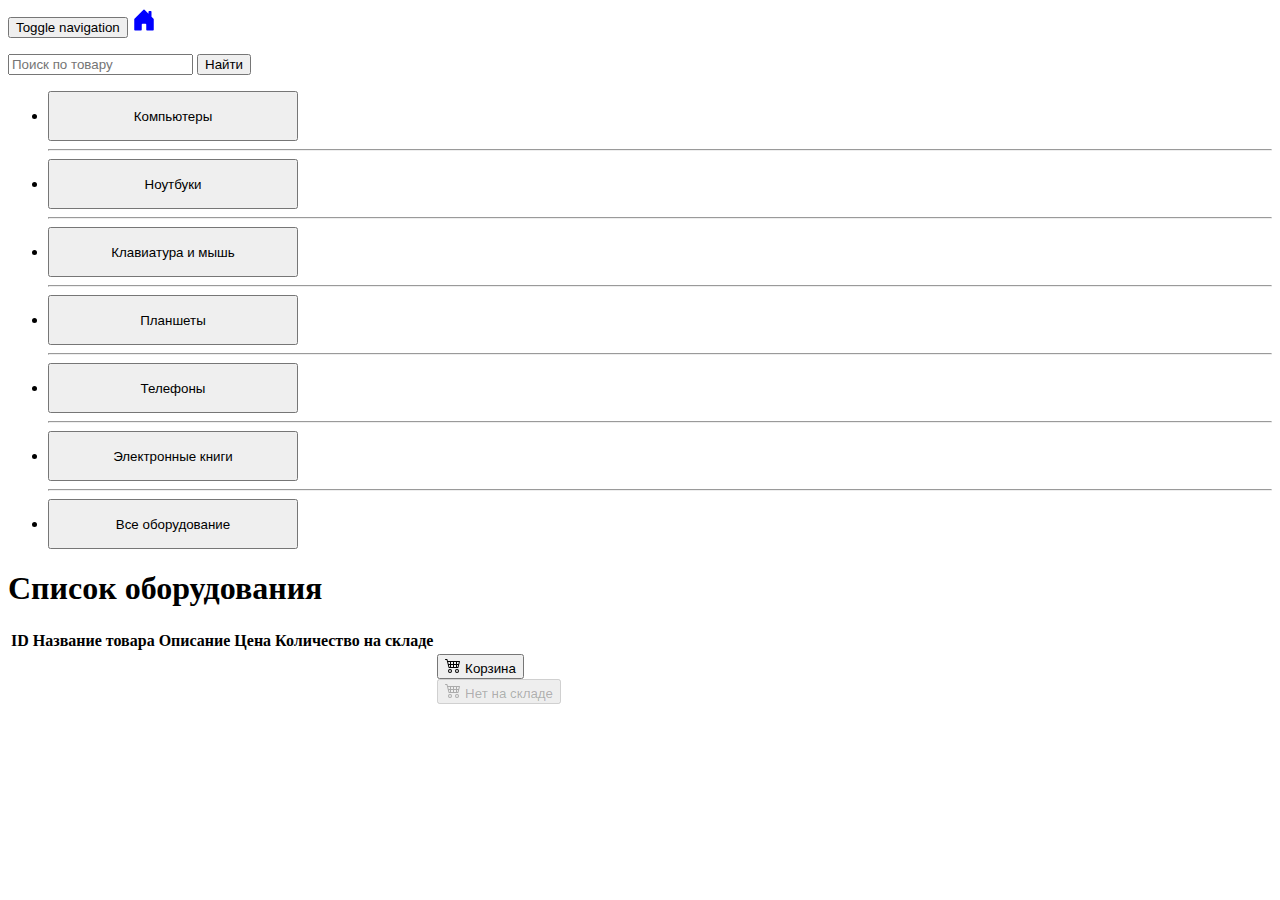
==== src/main/resources/templates/default_prise.html @ 59951363 "InternetShop" ====
<!DOCTYPE html>
<html lang="en" xmlns:th="http://www.thymeleaf.org">
<head>
    <meta charset="UTF-8">
    <title>Прайс-лист</title>
    <link href="https://bootstrap-4.ru/docs/3.3.2/dist/css/bootstrap.min.css" rel="stylesheet">
    <link href="https://bootstrap-4.ru/docs/3.3.2/examples/dashboard/dashboard.css" rel="stylesheet">
    <script src="https://bootstrap-4.ru/docs/3.3.2//assets/js/ie8-responsive-file-warning.js"></script>
    <script src="https://oss.maxcdn.com/libs/html5shiv/3.7.0/html5shiv.js"></script>
    <script src="https://oss.maxcdn.com/libs/respond.js/1.4.2/respond.min.js"></script>

    <script src="https://oss.maxcdn.com/libs/html5shiv/3.7.0/html5shiv.js"></script>
    <script src="https://oss.maxcdn.com/libs/respond.js/1.4.2/respond.min.js"></script>
</head>
<body>
<script defer>
    (function (i, s, o, g, r, a, m) {
        i['GoogleAnalyticsObject'] = r;
        i[r] = i[r] || function () {
            (i[r].q = i[r].q || []).push(arguments)
        }, i[r].l = 1 * new Date();
        a = s.createElement(o),
            m = s.getElementsByTagName(o)[0];
        a.async = 1;
        a.src = g;
        m.parentNode.insertBefore(a, m)
    })(window, document, 'script', 'https://www.google-analytics.com/analytics.js', 'ga');

    ga('create', 'UA-4481610-59', 'auto');
    ga('send', 'pageview');

</script>
<!-- Yandex.Metrika counter -->
<script type="text/javascript"> (function (m, e, t, r, i, k, a) {
    m[i] = m[i] || function () {
        (m[i].a = m[i].a || []).push(arguments)
    };
    m[i].l = 1 * new Date();
    k = e.createElement(t), a = e.getElementsByTagName(t)[0], k.async = 1, k.src = r, a.parentNode.insertBefore(k, a)
})(window, document, "script", "https://mc.yandex.ru/metrika/tag.js", "ym");
ym(39705265, "init", {clickmap: true, trackLinks: true, accurateTrackBounce: true, webvisor: true}); </script>
<noscript>
    <div><img src="https://mc.yandex.ru/watch/39705265" style="position:absolute; left:-9999px;" alt=""/></div>
</noscript>

<script async src="//pagead2.googlesyndication.com/pagead/js/adsbygoogle.js"></script>
<script>
    (adsbygoogle = window.adsbygoogle || []).push({
        google_ad_client: "ca-pub-8588635311388465",
        enable_page_level_ads: true
    });
</script>


<div class="navbar navbar-inverse navbar-fixed-top" role="navigation">
    <div class="container-fluid">
        <div class="navbar-header">
            <button type="button" class="navbar-toggle" data-toggle="collapse" data-target=".navbar-collapse">
                <span class="sr-only">Toggle navigation</span>
                <span class="icon-bar"></span>
                <span class="icon-bar"></span>
                <span class="icon-bar"></span>
            </button>
            <a class="navbar-brand" th:href="@{/}">
                <svg xmlns="http://www.w3.org/2000/svg" width="24" height="24" fill="currentColor"
                     class="bi bi-house-door-fill" viewBox="0 0 16 16">
                    <g color="blue">
                        <path d="M6.5 14.5v-3.505c0-.245.25-.495.5-.495h2c.25 0 .5.25.5.5v3.5a.5.5 0 0 0 .5.5h4a.5.5 0 0 0 .5-.5v-7a.5.5 0 0 0-.146-.354L13 5.793V2.5a.5.5 0 0 0-.5-.5h-1a.5.5 0 0 0-.5.5v1.293L8.354 1.146a.5.5 0 0 0-.708 0l-6 6A.5.5 0 0 0 1.5 7.5v7a.5.5 0 0 0 .5.5h4a.5.5 0 0 0 .5-.5z"/>
                    </g>
                </svg>
            </a>
        </div>
        <div class="navbar-collapse collapse">
            <ul class="nav navbar-nav navbar-right">
                <!--                <li><a href="#">Dashboard</a></li>-->
                <!--                <li><a href="#">Settings</a></li>-->
                <!--                <li><a href="#">Profile</a></li>-->
                <!--                <li><a href="#">Help</a></li>-->
            </ul>
            <form class="navbar-form navbar-left" method="GET"
                  action="#" th:action="@{/findAbout}"
                  th:object="${default}">
                <div>
                    <input id="name" class="input-text js-input" type="text" name="name"
                           th:field="*{about}" placeholder="Поиск по товару">
                    <input class="btn btn-primary" type="submit" value="Найти">&nbsp;&nbsp;&nbsp;
                </div>
            </form>
        </div>
    </div>
</div>

<div class="container-fluid">
    <div class="row">
        <div class="col-sm-3 col-md-2 sidebar">
            <ul class="nav nav-sidebar">
                <li>
                    <div>
                        <form class="navbar-form navbar-left" method="GET"
                              action="#" th:action="@{/findName}"
                              th:object="${default}">
                            <div>
                                <input id="name1" class="input-text js-input" type="hidden" name="name"
                                       th:field="*{name}"
                                       th:value="${default.setName('компьютер')}"
                                       placeholder="Поиск по наименованию">
                                <input class="btn btn-primary" type="submit" value="Компьютеры"
                                       style="height:50px; width:250px">&nbsp;&nbsp;&nbsp;
                            </div>
                        </form>
                    </div>
                </li>
                <hr/>
                <li>
                    <div>
                        <form class="navbar-form navbar-left" method="GET"
                              action="#" th:action="@{/findName}"
                              th:object="${default}">
                            <div>
                                <input id="name2" class="input-text js-input" type="hidden" name="name"
                                       th:field="*{name}"
                                       th:value="${default.setName('ноутбук')}"
                                       placeholder="Поиск по наименованию">
                                <input class="btn btn-primary" type="submit" value="Ноутбуки"
                                       style="height:50px; width:250px">&nbsp;&nbsp;&nbsp;
                            </div>
                        </form>
                    </div>
                </li>
                <hr/>
                <li>
                    <div>
                        <form class="navbar-form navbar-left" method="GET"
                              action="#" th:action="@{/findName}"
                              th:object="${default}">
                            <div>
                                <input id="name3" class="input-text js-input" type="hidden" name="name"
                                       th:field="*{name}"
                                       th:value="${default.setName('клавиатура и мышь')}"
                                       placeholder="Поиск по наименованию">
                                <input class="btn btn-primary" type="submit" value="Клавиатура и мышь"
                                       style="height:50px; width:250px">&nbsp;&nbsp;&nbsp;
                            </div>
                        </form>
                    </div>
                </li>
                <hr/>
                <li>
                    <div>
                        <form class="navbar-form navbar-left" method="GET"
                              action="#" th:action="@{/findName}"
                              th:object="${default}">
                            <div>
                                <input id="name4" class="input-text js-input" type="hidden" name="name"
                                       th:field="*{name}"
                                       th:value="${default.setName('планшет')}"
                                       placeholder="Поиск по наименованию">
                                <input class="btn btn-primary" type="submit" value="Планшеты"
                                       style="height:50px; width:250px">&nbsp;&nbsp;&nbsp;
                            </div>
                        </form>
                    </div>
                </li>
                <hr/>
                <li>
                    <div>
                        <form class="navbar-form navbar-left" method="GET"
                              action="#" th:action="@{/findName}"
                              th:object="${default}">
                            <div>
                                <input id="name5" class="input-text js-input" type="hidden" name="name"
                                       th:field="*{name}"
                                       th:value="${default.setName('телефон')}"
                                       placeholder="Поиск по наименованию">
                                <input class="btn btn-primary" type="submit" value="Телефоны"
                                       style="height:50px; width:250px">&nbsp;&nbsp;&nbsp;
                            </div>
                        </form>
                    </div>
                </li>
                <hr/>
                <li>
                    <div>
                        <form class="navbar-form navbar-left" method="GET"
                              action="#" th:action="@{/findName}"
                              th:object="${default}">
                            <div>
                                <input id="name6" class="input-text js-input" type="hidden" name="name"
                                       th:field="*{name}"
                                       th:value="${default.setName('электронная книга')}"
                                       placeholder="Поиск по наименованию">
                                <input class="btn btn-primary" type="submit" value="Электронные книги"
                                       style="height:50px; width:250px">&nbsp;&nbsp;&nbsp;
                            </div>
                        </form>
                    </div>
                </li>
                <hr/>
                <li>
                    <div class="navbar-form navbar-left">
                        <button type="button" class="btn btn-primary" th:onclick="|window.location.href='@{/Page}'|"
                                style="height:50px; width:250px">
                            Все оборудование
                        </button>
                    </div>
                </li>
            </ul>
        </div>
        <div class="col-sm-9 col-sm-offset-3 col-md-10 col-md-offset-2 main">
            <h1 class="page-header">Список оборудования</h1>
            <table class="table">
                <thead class="thead-dark">
                <tr>
                    <th scope="col">ID</th>
                    <th scope="col">Название товара</th>
                    <th scope="col">Описание</th>
                    <th scope="col">Цена</th>
                    <th scope="col">Количество на складе</th>
                    <th scope="col"></th>
                </tr>
                </thead>
                <tbody>
                <tr th:each="list: ${listPrice}" class="bg-info">
                    <td th:text="${list.getId()}"></td>
                    <td th:text="${list.name}"></td>
                    <td th:text="${list.about}"></td>
                    <td th:text="${list.price}"></td>
                    <td th:text="${list.count}"></td>
                    <td>
                        <div th:with="variable = ${list.count}">
                            <div th:if="${variable} > 0">
                                <button type="button" class="btn btn-info"
                                        th:onclick="|window.location.href='@{/shops/saveBucketShop(id=${list.getId()})}'|">
                                    <svg xmlns="http://www.w3.org/2000/svg" width="16" height="16" fill="currentColor"
                                         class="bi bi-cart4" viewBox="0 0 16 16">
                                        <path d="M0 2.5A.5.5 0 0 1 .5 2H2a.5.5 0 0 1 .485.379L2.89 4H14.5a.5.5 0 0 1 .485.621l-1.5 6A.5.5 0 0 1 13 11H4a.5.5 0 0 1-.485-.379L1.61 3H.5a.5.5 0 0 1-.5-.5zM3.14 5l.5 2H5V5H3.14zM6 5v2h2V5H6zm3 0v2h2V5H9zm3 0v2h1.36l.5-2H12zm1.11 3H12v2h.61l.5-2zM11 8H9v2h2V8zM8 8H6v2h2V8zM5 8H3.89l.5 2H5V8zm0 5a1 1 0 1 0 0 2 1 1 0 0 0 0-2zm-2 1a2 2 0 1 1 4 0 2 2 0 0 1-4 0zm9-1a1 1 0 1 0 0 2 1 1 0 0 0 0-2zm-2 1a2 2 0 1 1 4 0 2 2 0 0 1-4 0z"/>
                                    </svg>
                                    Корзина
                                </button>
                            </div>
                            <div th:unless="${variable}">
                                <button type="button" class="btn btn-info" disabled
                                        th:onclick="|window.location.href='@{/shops/saveBucketShop(id=${list.getId()})}'|">
                                    <svg xmlns="http://www.w3.org/2000/svg" width="16" height="16" fill="currentColor"
                                         class="bi bi-cart4" viewBox="0 0 16 16">
                                        <path d="M0 2.5A.5.5 0 0 1 .5 2H2a.5.5 0 0 1 .485.379L2.89 4H14.5a.5.5 0 0 1 .485.621l-1.5 6A.5.5 0 0 1 13 11H4a.5.5 0 0 1-.485-.379L1.61 3H.5a.5.5 0 0 1-.5-.5zM3.14 5l.5 2H5V5H3.14zM6 5v2h2V5H6zm3 0v2h2V5H9zm3 0v2h1.36l.5-2H12zm1.11 3H12v2h.61l.5-2zM11 8H9v2h2V8zM8 8H6v2h2V8zM5 8H3.89l.5 2H5V8zm0 5a1 1 0 1 0 0 2 1 1 0 0 0 0-2zm-2 1a2 2 0 1 1 4 0 2 2 0 0 1-4 0zm9-1a1 1 0 1 0 0 2 1 1 0 0 0 0-2zm-2 1a2 2 0 1 1 4 0 2 2 0 0 1-4 0z"/>
                                    </svg>
                                    Нет на складе
                                </button>
                            </div>
                        </div>
                    </td>
                </tr>
                </tbody>
            </table>
        </div>
    </div>
</div>
<script src="https://ajax.googleapis.com/ajax/libs/jquery/1.11.0/jquery.min.js"></script>
<script src="https://bootstrap-4.ru/docs/3.3.2/dist/js/bootstrap.min.js"></script>
<script src="https://bootstrap-4.ru/docs/3.3.2/assets/js/docs.min.js"></script>
</body>
</html>
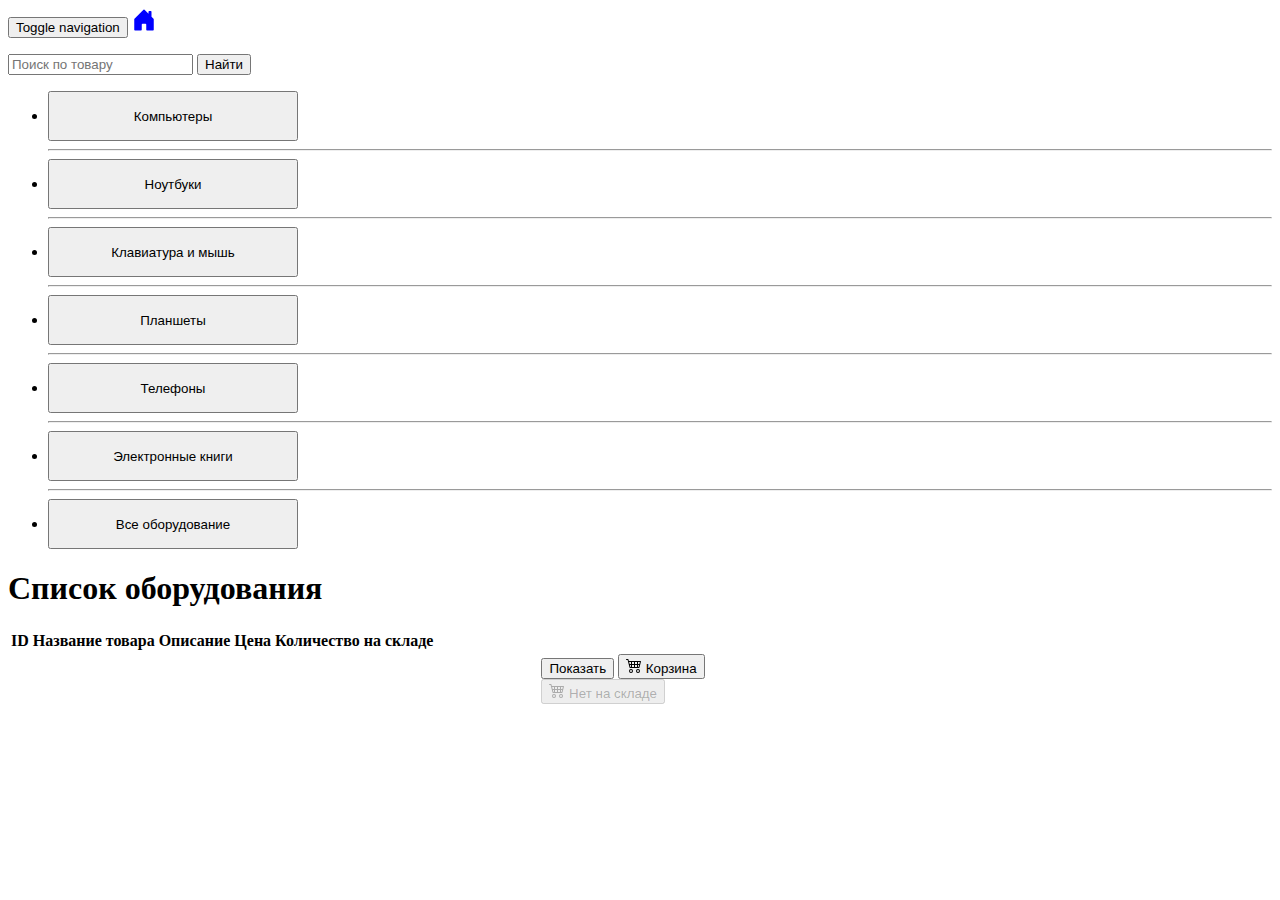
==== commit 1cef76c1: "InternetShopFull" ====
--- a/src/main/resources/templates/default_prise.html
+++ b/src/main/resources/templates/default_prise.html
@@ -215,20 +215,27 @@
                     <th scope="col">Название товара</th>
                     <th scope="col">Описание</th>
                     <th scope="col">Цена</th>
-                    <th scope="col">Количество на складе</th>
+                    <th scope="col" style="text-align: center">Количество на складе</th>
                     <th scope="col"></th>
                 </tr>
                 </thead>
                 <tbody>
                 <tr th:each="list: ${listPrice}" class="bg-info">
-                    <td th:text="${list.getId()}"></td>
-                    <td th:text="${list.name}"></td>
-                    <td th:text="${list.about}"></td>
-                    <td th:text="${list.price}"></td>
-                    <td th:text="${list.count}"></td>
+                    <td th:text="${list.getId()}" style="vertical-align: middle"></td>
+                    <td th:text="${list.name}" style="vertical-align: middle"></td>
+                    <td th:text="${list.about}" style="vertical-align: middle"></td>
+                    <td th:text="${list.price}" style="vertical-align: middle"></td>
+                    <td th:text="${list.count}" style="vertical-align: middle; text-align: center"></td>
                     <td>
+                        <img th:src="@{${'/uploads/'+list.image}}" width="100">
+                    </td>
+                    <td style="vertical-align: middle">
                         <div th:with="variable = ${list.count}">
                             <div th:if="${variable} > 0">
+                                <button type="button" class="btn btn-info"
+                                        th:onclick="|window.location.href='@{${'/uploads/'+list.image}}'|">
+                                    Показать
+                                </button>
                                 <button type="button" class="btn btn-info"
                                         th:onclick="|window.location.href='@{/shops/saveBucketShop(id=${list.getId()})}'|">
                                     <svg xmlns="http://www.w3.org/2000/svg" width="16" height="16" fill="currentColor"
